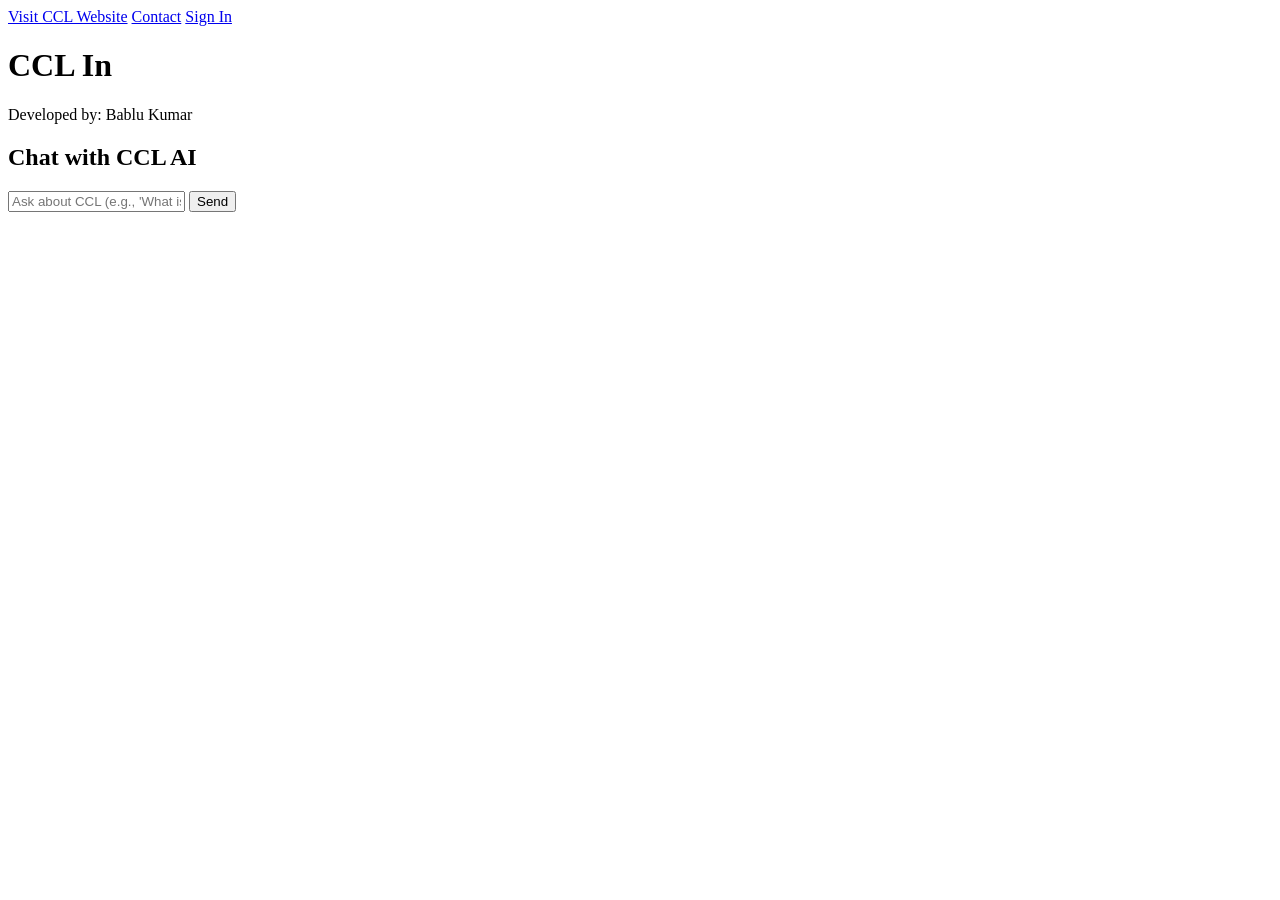
==== index.html @ 502e99cd "Add files via upload" ====
<!DOCTYPE html>
<html lang="en">
<head>
    <meta charset="UTF-8">
    <meta name="viewport" content="width=device-width, initial-scale=1.0">
    <title>CCL Information Chatbot</title>
    <link rel="stylesheet" href="styles.css">
    <link href="https://fonts.googleapis.com/css2?family=Poppins:wght@400;600;700&display=swap" rel="stylesheet">
</head>
<body background="pic3.png">
    <header class="site-header">
        <nav class="nav-bar">
            <a href="https://www.centralcoalfields.in" target="_blank" class="nav-button">Visit CCL Website</a>
            <a href="contact.html" class="nav-button">Contact</a>
            <a href="signin.html" class="nav-button">Sign In</a> <!-- Updated to link to signin.html -->
        </nav>
    </header>
    <div class="main-header">
        <h1 id="dynamic-title">CCL Information Chatbot</h1>
        <p>Developed by: Bablu Kumar</p>
    </div>
    <div class="container">
        <div class="chat-column">
            <div class="box chat-section">
                <h2>Chat with CCL AI</h2>
                <div id="chatBox" class="chat-box"></div>
                <div class="chat-input">
                    <input type="text" id="chatInput" placeholder="Ask about CCL (e.g., 'What is CCL’s history?')" aria-label="Chat input" />
                    <button onclick="sendMessage()">Send</button>
                </div>
            </div>
        </div>
    </div>
    <script src="script.js"></script>
    <script>
        document.addEventListener('DOMContentLoaded', () => {
            const title = document.getElementById('dynamic-title');
            const text = title.textContent;
            title.textContent = '';
            title.style.visibility = 'visible';
            let i = 0;
            function type() {
                if (i < text.length) {
                    title.textContent += text.charAt(i);
                    i++;
                    setTimeout(type, 100);
                } else {
                    title.classList.remove('typing');
                }
            }
            title.classList.add('typing');
            setTimeout(type, 500);
        });
    </script>
</body>
</html>
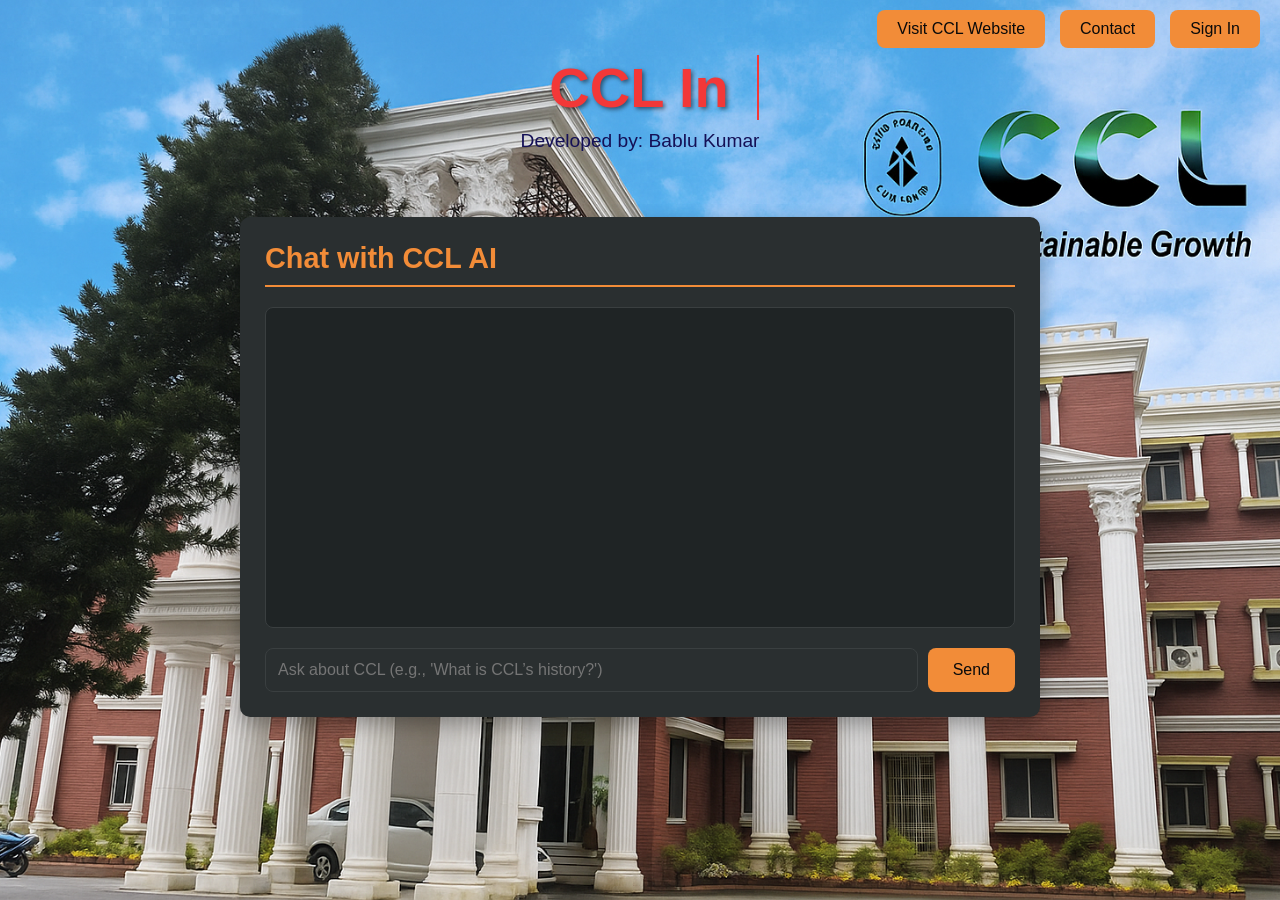
==== commit 589eb3d2: "Initial commit - CCL Project" ====
--- a/index.html
+++ b/index.html
@@ -1,56 +1,56 @@
-<!DOCTYPE html>
-<html lang="en">
-<head>
-    <meta charset="UTF-8">
-    <meta name="viewport" content="width=device-width, initial-scale=1.0">
-    <title>CCL Information Chatbot</title>
-    <link rel="stylesheet" href="styles.css">
-    <link href="https://fonts.googleapis.com/css2?family=Poppins:wght@400;600;700&display=swap" rel="stylesheet">
-</head>
-<body background="pic3.png">
-    <header class="site-header">
-        <nav class="nav-bar">
-            <a href="https://www.centralcoalfields.in" target="_blank" class="nav-button">Visit CCL Website</a>
-            <a href="contact.html" class="nav-button">Contact</a>
-            <a href="signin.html" class="nav-button">Sign In</a> <!-- Updated to link to signin.html -->
-        </nav>
-    </header>
-    <div class="main-header">
-        <h1 id="dynamic-title">CCL Information Chatbot</h1>
-        <p>Developed by: Bablu Kumar</p>
-    </div>
-    <div class="container">
-        <div class="chat-column">
-            <div class="box chat-section">
-                <h2>Chat with CCL AI</h2>
-                <div id="chatBox" class="chat-box"></div>
-                <div class="chat-input">
-                    <input type="text" id="chatInput" placeholder="Ask about CCL (e.g., 'What is CCL’s history?')" aria-label="Chat input" />
-                    <button onclick="sendMessage()">Send</button>
-                </div>
-            </div>
-        </div>
-    </div>
-    <script src="script.js"></script>
-    <script>
-        document.addEventListener('DOMContentLoaded', () => {
-            const title = document.getElementById('dynamic-title');
-            const text = title.textContent;
-            title.textContent = '';
-            title.style.visibility = 'visible';
-            let i = 0;
-            function type() {
-                if (i < text.length) {
-                    title.textContent += text.charAt(i);
-                    i++;
-                    setTimeout(type, 100);
-                } else {
-                    title.classList.remove('typing');
-                }
-            }
-            title.classList.add('typing');
-            setTimeout(type, 500);
-        });
-    </script>
-</body>
+<!DOCTYPE html>
+<html lang="en">
+<head>
+    <meta charset="UTF-8">
+    <meta name="viewport" content="width=device-width, initial-scale=1.0">
+    <title>CCL Information Chatbot</title>
+    <link rel="stylesheet" href="styles.css">
+    <link href="https://fonts.googleapis.com/css2?family=Poppins:wght@400;600;700&display=swap" rel="stylesheet">
+</head>
+<body background="pic3.png">
+    <header class="site-header">
+        <nav class="nav-bar">
+            <a href="https://www.centralcoalfields.in" target="_blank" class="nav-button">Visit CCL Website</a>
+            <a href="contact.html" class="nav-button">Contact</a>
+            <a href="signin.html" class="nav-button">Sign In</a> <!-- Updated to link to signin.html -->
+        </nav>
+    </header>
+    <div class="main-header">
+        <h1 id="dynamic-title">CCL Information Chatbot</h1>
+        <p>Developed by: Bablu Kumar</p>
+    </div>
+    <div class="container">
+        <div class="chat-column">
+            <div class="box chat-section">
+                <h2>Chat with CCL AI</h2>
+                <div id="chatBox" class="chat-box"></div>
+                <div class="chat-input">
+                    <input type="text" id="chatInput" placeholder="Ask about CCL (e.g., 'What is CCL’s history?')" aria-label="Chat input" />
+                    <button onclick="sendMessage()">Send</button>
+                </div>
+            </div>
+        </div>
+    </div>
+    <script src="script.js"></script>
+    <script>
+        document.addEventListener('DOMContentLoaded', () => {
+            const title = document.getElementById('dynamic-title');
+            const text = title.textContent;
+            title.textContent = '';
+            title.style.visibility = 'visible';
+            let i = 0;
+            function type() {
+                if (i < text.length) {
+                    title.textContent += text.charAt(i);
+                    i++;
+                    setTimeout(type, 100);
+                } else {
+                    title.classList.remove('typing');
+                }
+            }
+            title.classList.add('typing');
+            setTimeout(type, 500);
+        });
+    </script>
+</body>
 </html>
--- a/styles.css
+++ b/styles.css
@@ -0,0 +1,385 @@
+* {
+    margin: 0;
+    padding: 0;
+    box-sizing: border-box;
+}
+
+body {
+    font-family: 'Poppins', sans-serif;
+    background: linear-gradient(135deg, #1C2526 0%, #0A0A0A 100%);
+    color: #E0E0E0;
+    min-height: 100vh;
+    display: flex;
+    flex-direction: column;
+    padding: 25px;
+    align-items: center;
+}
+
+body:not(.signin-page) {
+    background-image: url('pic3.png');
+    background-size: cover;
+    background-repeat: no-repeat;
+    background-position: center;
+}
+
+.signin-page {
+    justify-content: center;
+    align-items: center;
+}
+
+.main-header {
+    text-align: center;
+    padding: 30px 0;
+    animation: fadeIn 1s ease-in;
+}
+
+.main-header h1 {
+    font-size: 3.5em;
+    color: #f23838;
+    margin-bottom: 10px;
+    text-shadow: 2px 2px 4px rgba(0, 0, 0, 0.5);
+}
+
+.main-header p {
+    font-size: 1.2em;
+    color: #141056;
+    margin-bottom: 15px;
+}
+
+.website-button {
+    display: inline-block;
+    padding: 12px 25px;
+    font-size: 1em;
+    background: #F28C38;
+    color: #0A0A0A;
+    text-decoration: none;
+    border-radius: 8px;
+    margin-top: 10px;
+    transition: transform 0.2s ease, background 0.3s ease;
+}
+
+.website-button:hover {
+    background: #D9752E;
+    transform: scale(1.05);
+}
+
+.container {
+    max-width: 1000px;
+    width: 100%;
+    margin: 20px auto;
+    flex-grow: 1;
+    display: flex;
+    justify-content: center;
+}
+
+.chat-column {
+    width: 100%;
+    max-width: 800px;
+}
+
+.box {
+    background: #2A2F30;
+    border-radius: 10px;
+    box-shadow: 0 8px 20px rgba(0, 0, 0, 0.3);
+    padding: 25px;
+    transition: transform 0.3s ease, box-shadow 0.3s ease;
+}
+
+.box:hover {
+    transform: translateY(-8px);
+    box-shadow: 0 12px 30px rgba(0, 0, 0, 0.4);
+}
+
+.chat-section {
+    display: flex;
+    flex-direction: column;
+    min-height: 500px;
+}
+
+.chat-section h2 {
+    color: #F28C38;
+    font-size: 1.8em;
+    border-bottom: 2px solid #F28C38;
+    padding-bottom: 10px;
+    margin-bottom: 20px;
+}
+
+.chat-box {
+    flex-grow: 1;
+    overflow-y: auto;
+    border: 1px solid #3A3F40;
+    border-radius: 8px;
+    padding: 15px;
+    background: #1F2425;
+    margin-bottom: 20px;
+    font-size: 1.1em;
+    line-height: 1.6;
+    min-height: 300px;
+    max-height: 400px;
+}
+
+.chat-box p {
+    margin: 10px 0;
+    padding: 12px;
+    border-radius: 6px;
+    animation: slideIn 0.3s ease;
+}
+
+.chat-box .user-message {
+    text-align: right;
+    background: #F28C38;
+    color: #0A0A0A;
+    max-width: 70%;
+    margin-left: auto;
+}
+
+.chat-box .ai-message {
+    text-align: left;
+    background: #3A3F40;
+    color: #E0E0E0;
+    max-width: 70%;
+    white-space: pre-wrap;
+}
+
+.chat-input {
+    display: flex;
+    gap: 10px;
+}
+
+#chatInput {
+    flex-grow: 1;
+    padding: 12px;
+    font-size: 1em;
+    border: 1px solid #3A3F40;
+    border-radius: 8px;
+    background: #2A2F30;
+    color: #E0E0E0;
+    outline: none;
+    transition: border-color 0.3s ease;
+}
+
+#chatInput:focus {
+    border-color: #F28C38;
+}
+
+button {
+    padding: 12px 25px;
+    font-size: 1em;
+    background: #F28C38;
+    color: #0A0A0A;
+    border: none;
+    border-radius: 8px;
+    cursor: pointer;
+    transition: transform 0.2s ease, background 0.3s ease;
+}
+
+button:hover {
+    background: #D9752E;
+    transform: scale(1.05);
+}
+
+.site-header {
+    position: fixed;
+    top: 0;
+    right: 0;
+    width: 100%;
+    background: transparent;
+    padding: 10px 20px;
+    z-index: 1000;
+}
+
+.nav-bar {
+    display: flex;
+    justify-content: flex-end;
+    gap: 15px;
+    margin-bottom: 0;
+}
+
+.nav-button {
+    display: inline-block;
+    padding: 10px 20px;
+    font-size: 1em;
+    background: #F28C38;
+    color: #0A0A0A;
+    text-decoration: none;
+    border-radius: 8px;
+    transition: transform 0.2s ease, background 0.3s ease;
+    border: none;
+    cursor: pointer;
+}
+
+.nav-button:hover {
+    background: #D9752E;
+    transform: scale(1.05);
+}
+
+.header-buttons {
+    display: flex;
+    justify-content: center;
+    gap: 15px;
+}
+
+.contact-section {
+    display: flex;
+    flex-direction: column;
+    min-height: 500px;
+}
+
+.contact-section h2 {
+    color: #F28C38;
+    font-size: 1.8em;
+    border-bottom: 2px solid #F28C38;
+    padding-bottom: 10px;
+    margin-bottom: 20px;
+}
+
+.contact-section p {
+    font-size: 1.1em;
+    line-height: 1.6;
+    margin: 10px 0;
+}
+
+.contact-section a {
+    color: #F28C38;
+    text-decoration: none;
+}
+
+.contact-section a:hover {
+    text-decoration: underline;
+}
+
+.signin-container {
+    background: #2A2F30;
+    padding: 30px;
+    border-radius: 10px;
+    box-shadow: 0 8px 20px rgba(0, 0, 0, 0.3);
+    max-width: 400px;
+    width: 100%;
+    margin-top: 80px;
+    transition: transform 0.3s ease, box-shadow 0.3s ease;
+}
+
+.signin-container:hover {
+    transform: translateY(-8px);
+    box-shadow: 0 12px 30px rgba(0, 0, 0, 0.4);
+}
+
+.signin-container h2 {
+    margin-top: 0;
+    text-align: center;
+    color: #F28C38;
+    font-size: 1.8em;
+    border-bottom: 2px solid #F28C38;
+    padding-bottom: 10px;
+    margin-bottom: 20px;
+}
+
+.signin-container input {
+    width: 100%;
+    padding: 12px;
+    margin: 10px 0;
+    border: 1px solid #3A3F40;
+    border-radius: 8px;
+    background: #1F2425;
+    color: #E0E0E0;
+    outline: none;
+    transition: border-color 0.3s ease;
+}
+
+.signin-container input:focus {
+    border-color: #F28C38;
+}
+
+.signin-container button {
+    width: 100%;
+    padding: 12px;
+    background: #F28C38;
+    color: #0A0A0A;
+    border: none;
+    border-radius: 8px;
+    font-weight: 600;
+    cursor: pointer;
+    transition: transform 0.2s ease, background 0.3s ease;
+}
+
+.signin-container button:hover {
+    background: #D9752E;
+    transform: scale(1.05);
+}
+
+.back-link {
+    text-align: center;
+    margin-top: 15px;
+    font-size: 1em;
+}
+
+.back-link a {
+    color: #F28C38;
+    text-decoration: none;
+    transition: color 0.3s ease;
+}
+
+.back-link a:hover {
+    color: #D9752E;
+    text-decoration: underline;
+}
+
+@keyframes fadeIn {
+    from { opacity: 0; }
+    to { opacity: 1; }
+}
+
+@keyframes slideIn {
+    from { transform: translateX(-20px); opacity: 0; }
+    to { transform: translateX(0); opacity: 1; }
+}
+
+@media (max-width: 768px) {
+    .container {
+        margin: 10px;
+    }
+    .main-header h1 {
+        font-size: 2.5em;
+    }
+    .chat-section {
+        min-height: 400px;
+    }
+    .chat-box {
+        max-height: 250px;
+    }
+    .website-button {
+        padding: 10px 20px;
+        font-size: 0.9em;
+    }
+    body {
+        padding: 15px;
+    }
+    .site-header {
+        padding: 5px 10px;
+    }
+    .nav-bar {
+        flex-wrap: wrap;
+        gap: 10px;
+    }
+    .header-buttons {
+        flex-wrap: wrap;
+        gap: 10px;
+    }
+    .contact-section {
+        min-height: 400px;
+    }
+    .signin-container {
+        margin-top: 60px;
+        padding: 20px;
+    }
+}
+
+.typing {
+    border-right: 2px solid #f23838;
+    white-space: nowrap;
+    overflow: hidden;
+}
+
+#dynamic-title {
+    visibility: hidden;
+}
